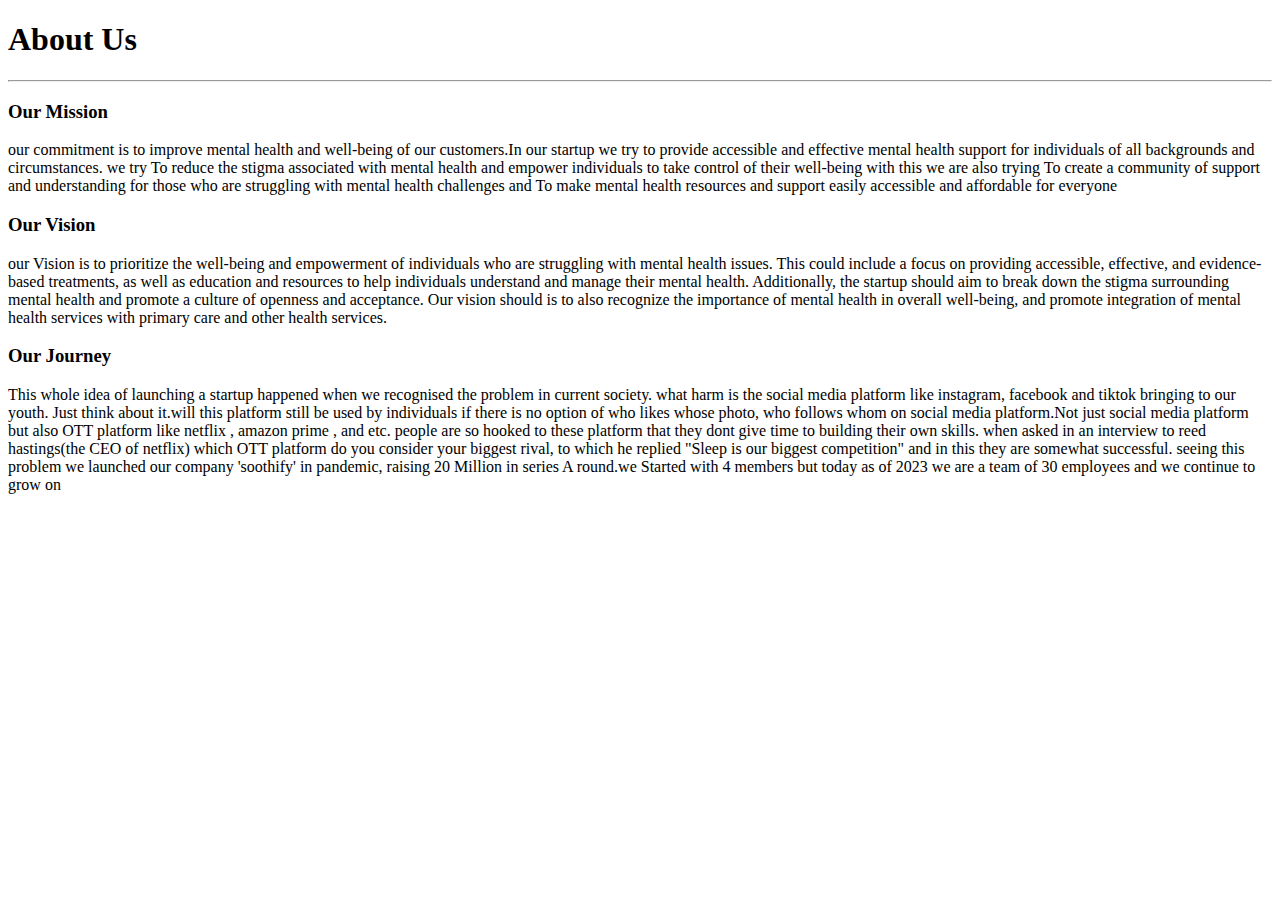
==== about.html @ 0066da91 "Add files via upload" ====
<!DOCTYPE html>
<html lang="en">
<head>
    <meta charset="UTF-8">
    <meta http-equiv="X-UA-Compatible" content="IE=edge">
    <meta name="viewport" content="width=device-width, initial-scale=1.0">
    <title>Document</title>
</head>
<body>
    <h1>About Us</h1>
  <hr> 
    <h3>Our Mission</h3>
    <p> our commitment is to improve mental health and well-being of our customers.In our startup we try to provide accessible and effective mental health support for individuals of all backgrounds and circumstances.
        we try To reduce the stigma associated with mental health and empower individuals to take control of their well-being with this we are also trying To create a community of support and understanding for those 
        who are struggling with mental health challenges and To make mental health resources and support easily accessible and affordable for everyone</p>
    <h3>Our Vision</h3>
    <p> our Vision is to prioritize the well-being and empowerment of individuals who are struggling with mental health issues. This could include a focus on providing accessible, effective, and evidence-based
         treatments, as well as education and resources to help individuals understand and manage their mental health. Additionally, the startup should aim to break down the stigma surrounding mental health and promote a 
         culture of openness and acceptance. Our vision should is to also recognize the importance of mental health in overall well-being, and promote integration of mental health services with primary care and other health services.  </p>
    <h3>Our Journey</h3>
    <p>This whole idea of launching a startup happened when we recognised the problem in current society. what harm is the social media platform like instagram, facebook and tiktok bringing to our youth. Just think about it.will this platform 
        still be used by individuals if there is no option of who likes whose photo, who follows whom on social media platform.Not just social media platform but also OTT platform like netflix , amazon prime , and etc.
    people are so hooked to these platform that they dont give time to building their own skills. when asked in an interview to reed hastings(the CEO of netflix) which OTT platform do you consider your biggest rival, to which he replied "Sleep is our biggest competition" and in this they are somewhat successful.
 seeing this problem we launched our company 'soothify' in pandemic, raising 20 Million in series A round.we Started with 4 members but today as of 2023 we are a team of 30 employees and we continue to grow on </p>
</body>
</html>
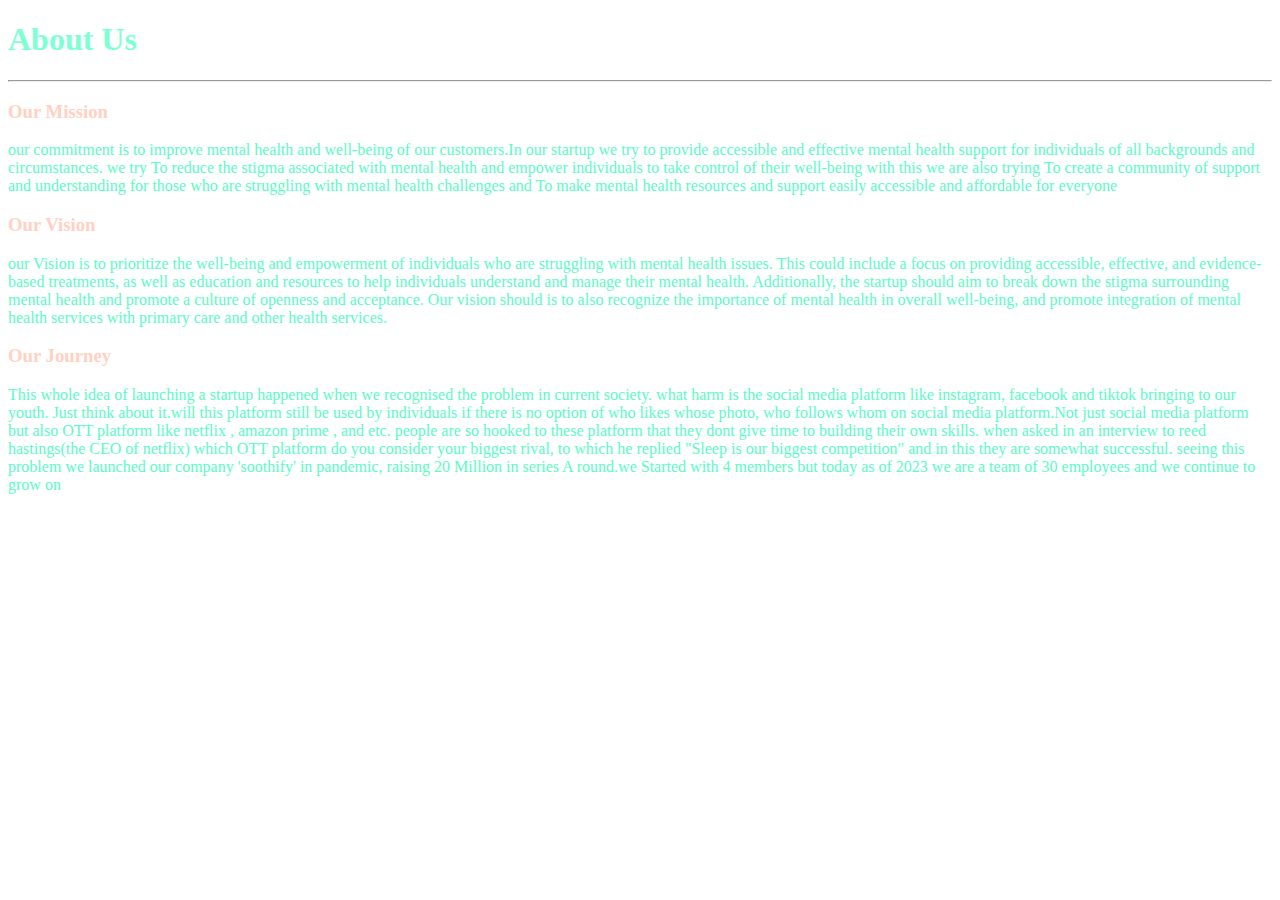
==== commit b1e41dda: "Update about.html" ====
--- a/about.html
+++ b/about.html
@@ -5,6 +5,7 @@
     <meta http-equiv="X-UA-Compatible" content="IE=edge">
     <meta name="viewport" content="width=device-width, initial-scale=1.0">
     <title>Document</title>
+    <link rel="stylesheet" href="about.css">
 </head>
 <body>
     <h1>About Us</h1>
@@ -23,4 +24,4 @@
     people are so hooked to these platform that they dont give time to building their own skills. when asked in an interview to reed hastings(the CEO of netflix) which OTT platform do you consider your biggest rival, to which he replied "Sleep is our biggest competition" and in this they are somewhat successful.
  seeing this problem we launched our company 'soothify' in pandemic, raising 20 Million in series A round.we Started with 4 members but today as of 2023 we are a team of 30 employees and we continue to grow on </p>
 </body>
-</html>+</html>
--- a/about.css
+++ b/about.css
@@ -0,0 +1,14 @@
+body{
+    background-image:url("about.jpeg") ;
+    background-size: 150%;
+}
+h1{
+    color: aquamarine;
+}
+p{
+    color:#5bfbc5;
+    font-family:cursive ;
+}
+h3{
+    color:#ffd1c2;
+}